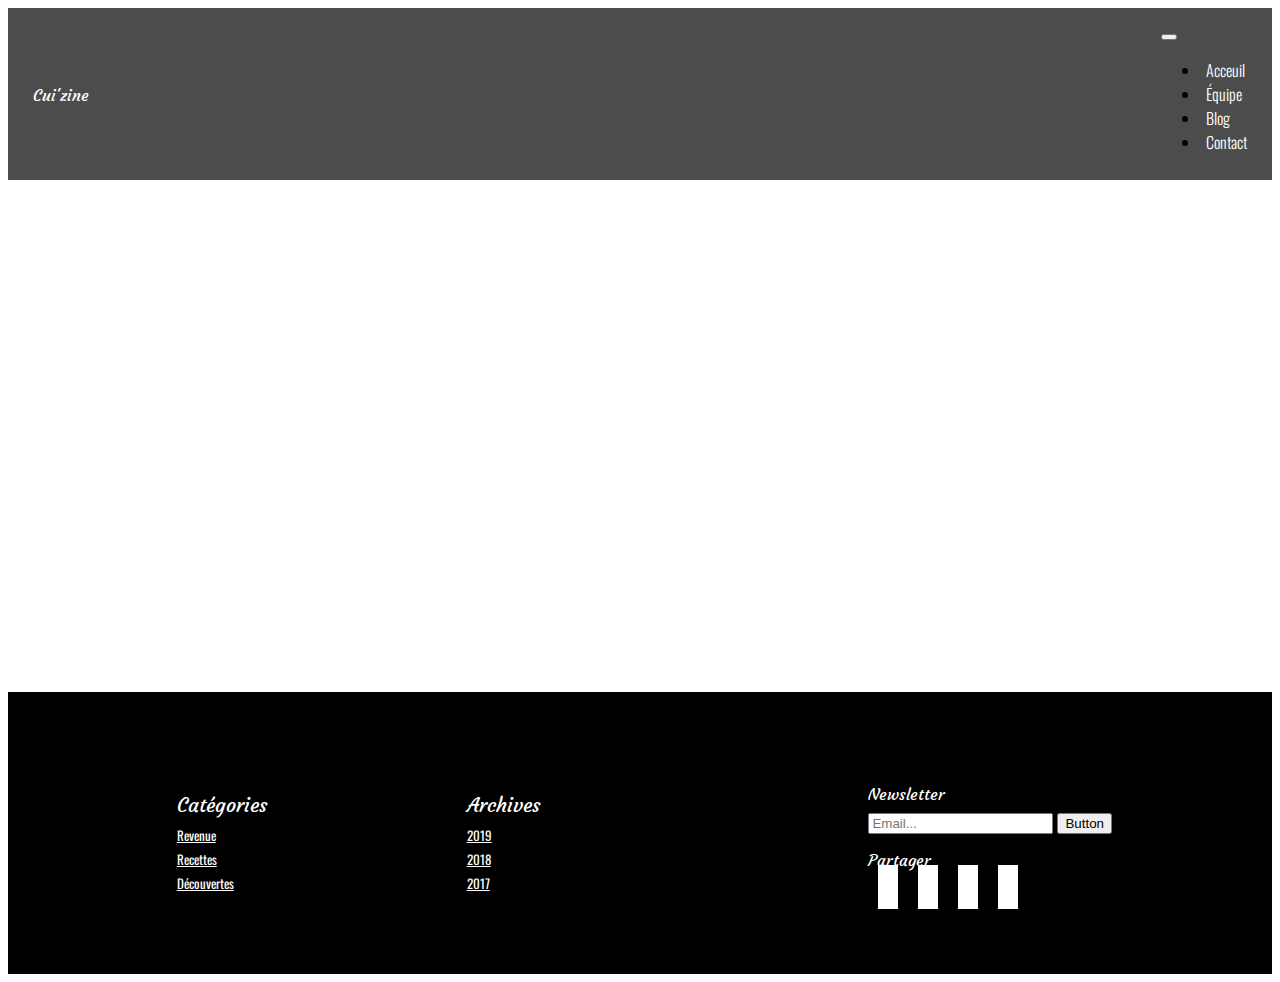
==== contact.html @ ef1a983d "m8" ====
<!DOCTYPE html>
<html lang="en">
<head>
  <meta charset="UTF-8">
  <meta http-equiv="X-UA-Compatible" content="IE=edge">
  <meta name="viewport" content="width=device-width, initial-scale=1.0">
  <link href="https://cdn.jsdelivr.net/npm/bootstrap@5.0.2/dist/css/bootstrap.min.css" rel="stylesheet" integrity="sha384-EVSTQN3/azprG1Anm3QDgpJLIm9Nao0Yz1ztcQTwFspd3yD65VohhpuuCOmLASjC" crossorigin="anonymous">
  <link rel="stylesheet" href="main.css">
  <link rel="stylesheet" href="contact.css">
  <link rel="preconnect" href="https://fonts.googleapis.com">
  <link rel="preconnect" href="https://fonts.gstatic.com" crossorigin>
  <link href="https://fonts.googleapis.com/css2?family=Courgette&family=Oswald:wght@200;300;400;500;600;700&display=swap" rel="stylesheet">  
  <title>Cuisine</title>
  <script src="https://kit.fontawesome.com/6002d8f0af.js" crossorigin="anonymous"></script>
  <script src="https://cdn.jsdelivr.net/npm/bootstrap@5.1.1/dist/js/bootstrap.bundle.min.js" integrity="sha384-/bQdsTh/da6pkI1MST/rWKFNjaCP5gBSY4sEBT38Q/9RBh9AH40zEOg7Hlq2THRZ" crossorigin="anonymous"></script>
</head>
<body>

  <!--HEADER-->
  <header>
    <div class="bg-filter">

      <nav class="navbar navbar-expand-lg navbar-dark">
        <div class="container-fluid entete">
          <div>
            <a class="navbar-brand gras" href="Index.html">Cui'zine</a>
          </div>
          <div>
            <button class="navbar-toggler" type="button" data-bs-toggle="collapse" data-bs-target="#navbarNav" aria-controls="navbarNav" aria-expanded="false" aria-label="Toggle navigation">
              <i class="fas fa-bars"></i>
            </button>
            <div class="collapse navbar-collapse" id="navbarNav">
              <ul class="navbar-nav">
                <li class="nav-item">
                  <a class="nav-link active" aria-current="page" href="Index.html">Acceuil</a>
                </li>
                <li class="nav-item">
                  <a class="nav-link inactive" href="#">Équipe</a>
                </li>
                <li class="nav-item">
                  <a class="nav-link incative" href="#">Blog</a>
                </li>
                <li class="nav-item">
                  <a class="nav-link inactive" href="#">Contact</a>
                </li>
              </ul>
            </div>
          </div>
        </div>
      </nav>


    </div>
    <div class="titlepage">
      <div>
        <img src="img/logo_square_white.png" alt="">
        <h1>Cui'zine</h1>
        <h2>Le mag cuisine</h2>
      </div>
    </div>
  </header>







  <footer>
    <div class="footcont">
      <div class="column">
        <p class="gras">Catégories</p>
        <a href="#">Revenue</a></br>
        <a href="#">Recettes</a></br>
        <a href="#">Découvertes</a>
      </div>
      <div class="column">
        <p class="gras">Archives</p>
        <a href="#">2019</a></br>
        <a href="#">2018</a></br>
        <a href="#">2017</a>
      </div>
    </div>

    <div class="column footcol">
      <div>
        <p class="gras">Newsletter</p>
        <div class="input-group mb-3">
          <input type="text" class="form-control" placeholder="Email..." aria-label="Recipient's username" aria-describedby="button-addon2">
          <button class="btn btn-outline-secondary" type="button" id="button-addon2">Button</button>
        </div>
      </div>
      <div class="social">
        <p class="gras">Partager</p>
        <div>
          <i class="fab fa-facebook-square"><a href=""></a></i>
          <i class="fab fa-instagram"><a href=""></a></i>
          <i class="fab fa-youtube"><a href=""></a></i>
          <i class="fab fa-twitter"><a href=""></a></i>
        </div>
      </div>
    </div>

  </footer>
</body>
</html>
---- main.css ----
body{
  font-family: Oswald;
}

/*HEADER*/

header {
  font-family: Courgette;
}

nav{
  font-family: Oswald;
}
.bg-filter{
  background-color: rgba(0, 0, 0, 0.7);
  border-bottom: 2px solid #fff;
  padding: 10px 20px;
}

.entete {
  display: flex;
  justify-content: space-between;
  align-items: center;
}
.entete a{
  font-weight: 300;
  padding: 5px;
  color: #fff;
}

.gras{
  font-family: Courgette;
}

a{
  text-decoration: none;
}

.active{
  color: #fff;
}
.inactive {
  color: rgba(255, 255, 255, 0.5);
}

.titlepage{
  display: flex;
  flex-direction: column;
  align-items: center;
  text-align: center;
  padding-top: 70px;
  height: 440px;
  color: white;
}
.titlepage img{
  width: 90px;
}





/*FOOTER*/

footer{
  display: flex;
  flex-direction: row;
  background-color: #000;
  padding: 20px 0;
  color: #fff;
}

.footcont{
  display: flex;
  flex-direction: row;
  margin: 60px auto;
}
.footcont a{
  color: white;
  text-decoration: underline;
  font-size: 13px;
}
.footcont p{
  font-size: 20px;
}

.column {
  flex-direction: column;
  margin: auto;
  padding: 0 100px;
}
.column a {
  flex-direction: column;
}

.footcol{
  margin: auto 60px;
}

footer i{
  padding: 10px;
  margin: 0 10px;
  background-color: #000;
  filter: invert(1);
}

footer .gras{
  margin-bottom: 5px;
}


@media(max-width:768px){
  footer{
    flex-direction: column;
    padding-bottom: 60px;
  }
  .footcont{
    flex-direction: column;
    margin: 60px 0;
  }
  .column{
    margin: 10px 0;
  }
}
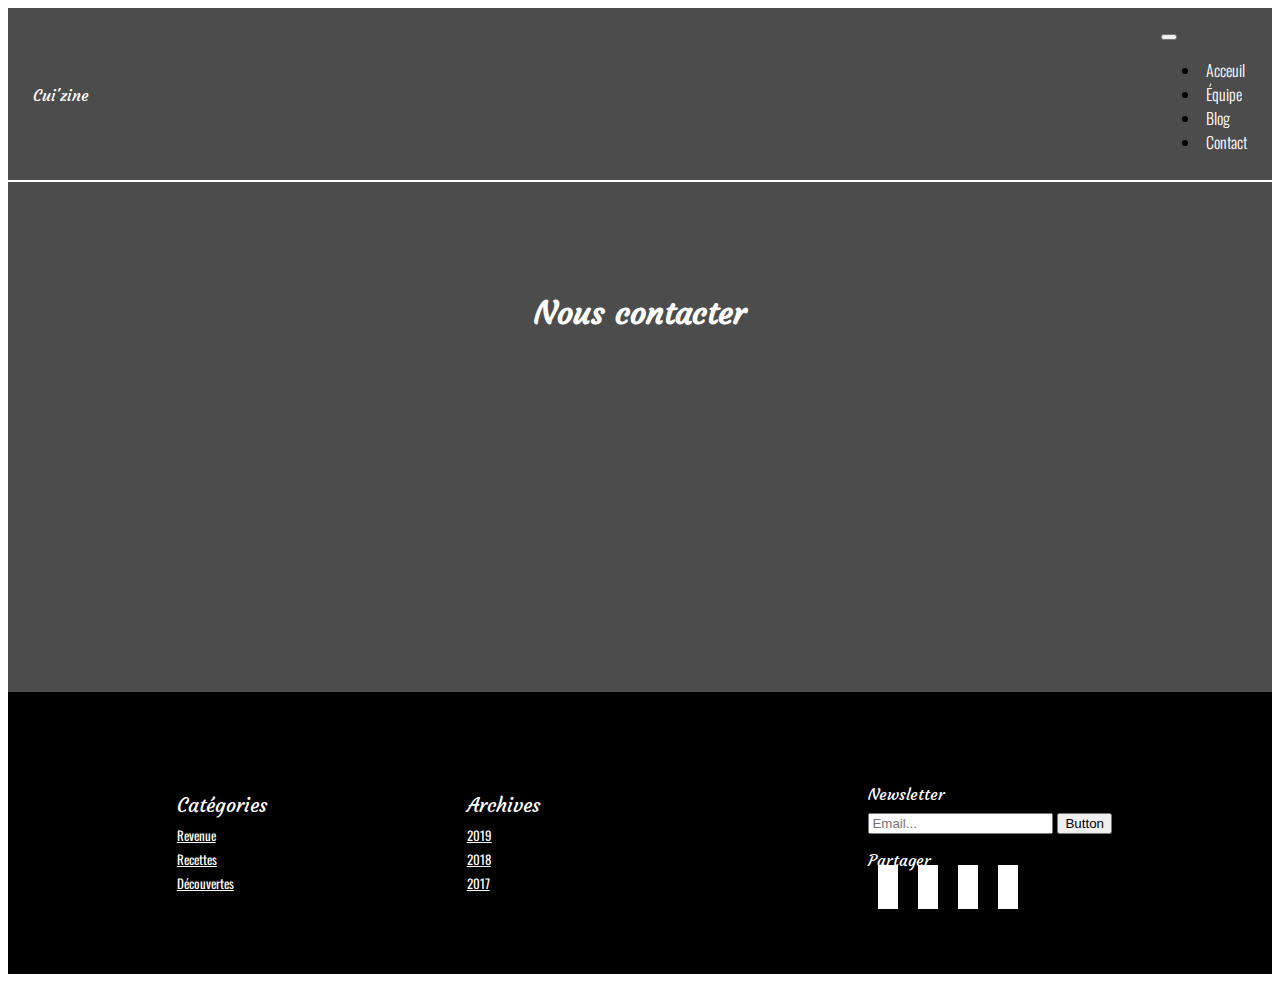
==== commit 7c2acbbb: "m10" ====
--- a/contact.html
+++ b/contact.html
@@ -35,13 +35,13 @@
                   <a class="nav-link active" aria-current="page" href="Index.html">Acceuil</a>
                 </li>
                 <li class="nav-item">
-                  <a class="nav-link inactive" href="#">Équipe</a>
+                  <a class="nav-link inactive" href="team.html">Équipe</a>
                 </li>
                 <li class="nav-item">
                   <a class="nav-link incative" href="#">Blog</a>
                 </li>
                 <li class="nav-item">
-                  <a class="nav-link inactive" href="#">Contact</a>
+                  <a class="nav-link inactive" href="contact.html">Contact</a>
                 </li>
               </ul>
             </div>
@@ -54,8 +54,7 @@
     <div class="titlepage">
       <div>
         <img src="img/logo_square_white.png" alt="">
-        <h1>Cui'zine</h1>
-        <h2>Le mag cuisine</h2>
+        <h1>Nous contacter</h1>
       </div>
     </div>
   </header>
--- a/contact.css
+++ b/contact.css
@@ -0,0 +1,8 @@
+header{
+  background-image: url("img/team/team.jpg");
+  background-position: center;
+  background-size: 110%;
+}
+.titlepage{
+  background-color: rgba(0, 0, 0, 0.7);
+}